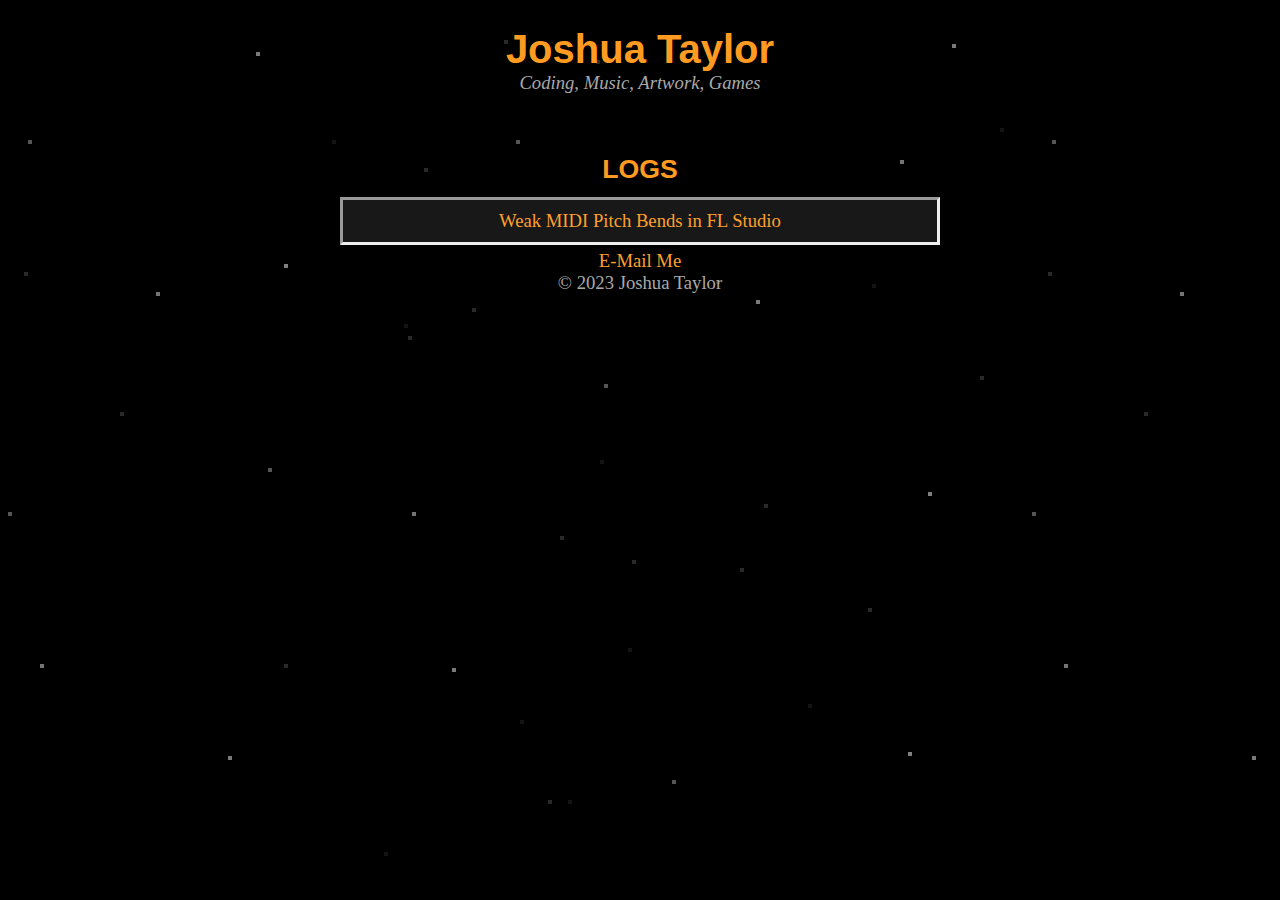
==== index.html @ dc6e921d "Added robots.txt, and meta descriptions." ====
<!DOCTYPE html>
<html lang="en-us">

<head>
	<meta name="generator" content="Hugo 0.113.0">
	<meta charset="utf-8">
	<meta http-equiv="x-ua-compatible" content="ie=edge">
	<meta name="viewport" content="width=device-width, initial-scale=1"><meta name="description" content="C Programming, Music Composition, FL Studio, Allegro 4, Allegro 5, ADLIB, MIDI, DOS Games, DOS Game Creation, you name it!" />
	<title>Joshua Taylor - Logs</title>
	<link rel="stylesheet" href="/css/style.css">
</head>

<body>
	<header>
	<div class="center">
		<h1><a href="https://jdtaylor.net/">Joshua Taylor</a></h1>
		<span class = "subtitle">Coding, Music, Artwork, Games</span>
	</div>
</header>

	
<main>
	<h3>LOGS</h3>
	<div class="stuff">
		
		<ul class="posts">
			
			<span class="center"><li><a href="https://jdtaylor.net/posts/flstudio-midi/">Weak MIDI Pitch Bends in FL Studio</a></li><span>
			
	</div>
</main>

	
	<footer>
	<div class="center"><a href="mailto:knpfalcon@gmail.com">E-Mail Me</a></div></div>
	<div class="center" style="color: darkgray;">&copy; 2023 Joshua Taylor</div>
</footer>

</body>

</html>
---- css/style.css ----
body {
 
    font-size: 14pt;
    max-width: 600px;
    text-decoration: none;
    color: rgb(255, 255, 255);
    margin: 0 auto;
    line-height: normal;
    font-family: 'Times New Roman', Times, serif;
    background: black;
    background-image: url(/img/stars.gif);
    background-repeat: repeat;
}

h1 {
    font-size: 30pt;
    margin-bottom: 0px;
    font-weight: bolder;
    font-family: Helvetica, Sans-Serif;
}

h2 {
    font-size: 28pt;
    font-family: Helvetica, Sans-Serif;
}

h3 {
    font-size: 20pt;
    padding: 12px;
    text-align: center;
    margin: auto;
    margin-top: 48px;
    text-transform: uppercase;
    font-family: Helvetica, Sans-Serif;
    color: rgb(255, 155, 33);
}

p {
    margin-top: 0px;
    margin-bottom: 24px;
    margin-left: auto;
    margin-right: auto;
    max-width: 90%;
    text-align: justify;
}

p > code {
    color: rgb(255, 198, 128);
}

ul {
    list-style-type: none;
    padding: 0;
    margin: 0;
}

h1 > a{
    text-decoration: none;
    color: rgb(255, 155, 33);
}

a{
    color: rgb(255, 160, 45);
    text-decoration: none;
}

a:hover{
    color: rgb(255, 200, 134);
    
    text-decoration: none;
}

img {
    display: block;
    border-style: inset;
    max-width: 90%;  
    height: auto;  
    margin: 0 auto;
}

.subtitle
{
    margin-bottom: 0px;
    font-style: italic;
    color: darkgray;
}

.content {
    text-indent: 30px;
}

.date {
    font-weight: bold;
    font-style: italic;
    margin-bottom: 12px;
}

.stuff {
    margin: 0 auto;
    background-color: rgba(32, 32, 32, 0.75);
    color: rgb(209, 209, 209);
    max-width: 600px;
    border-style: inset;
    margin-bottom: 5px;
    padding: 10px;
}

.footer {
    font-family: Arial, Helvetica, Verdana, sans-serif;
}

.center {
    text-align: center;
    margin: auto;
}

.right {
    text-align: right;
    margin-top: 0;
}


.highlight {
    border-style: inset;
    font-size: 14pt;
    margin: 12px;
}

.smalltime {
    font-size: 10pt;
    font-style: italic;
}



.sound audio {
    outline: none;
    margin-right: auto;
    margin-left: auto;
    margin-bottom: 20px;
}
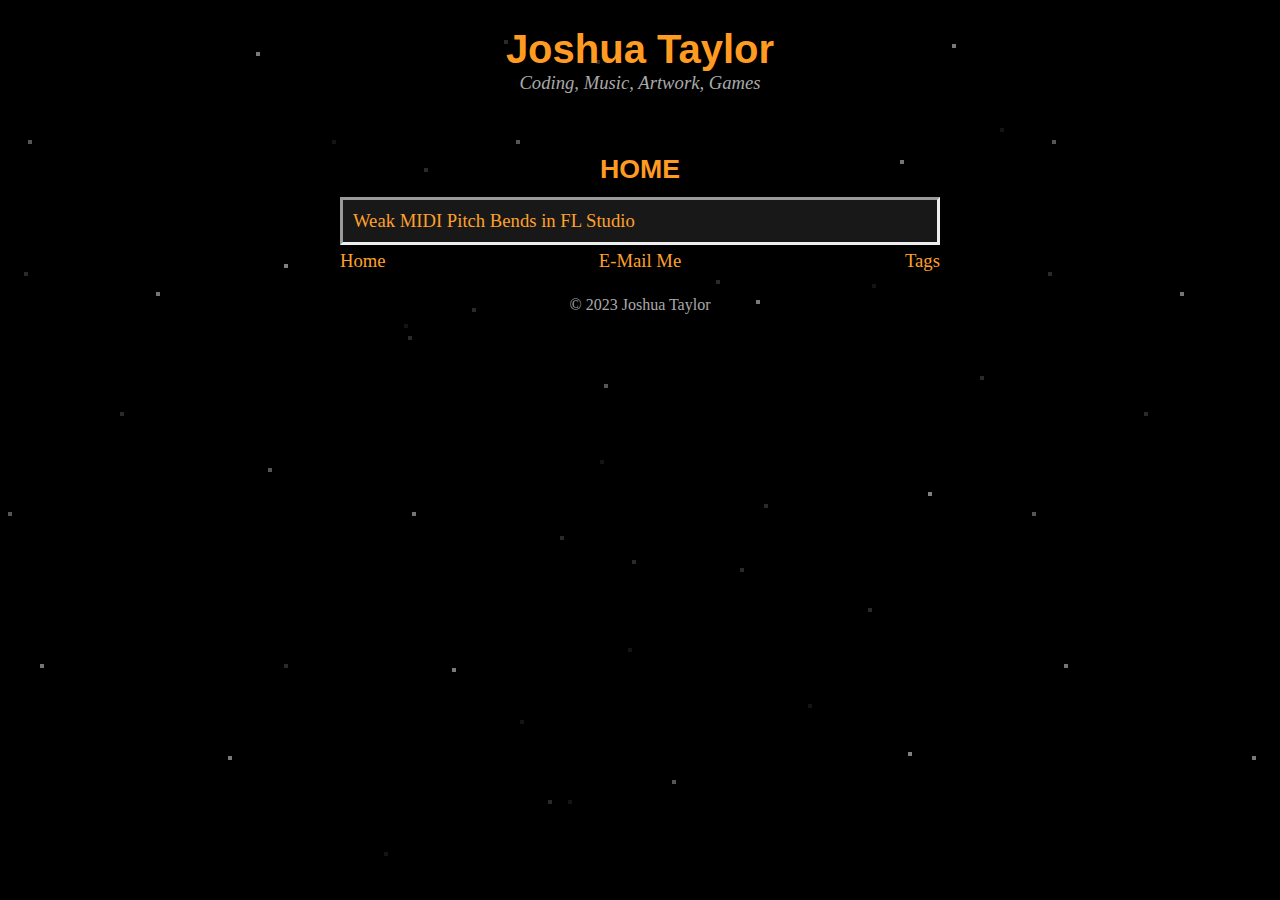
==== commit a085a2bb: "added tags and stuff." ====
--- a/index.html
+++ b/index.html
@@ -6,7 +6,7 @@
 	<meta charset="utf-8">
 	<meta http-equiv="x-ua-compatible" content="ie=edge">
 	<meta name="viewport" content="width=device-width, initial-scale=1"><meta name="description" content="C Programming, Music Composition, FL Studio, Allegro 4, Allegro 5, ADLIB, MIDI, DOS Games, DOS Game Creation, you name it!" />
-	<title>Joshua Taylor - Logs</title>
+	<title>Joshua Taylor - Home</title>
 	<link rel="stylesheet" href="/css/style.css">
 </head>
 
@@ -20,20 +20,26 @@
 
 	
 <main>
-	<h3>LOGS</h3>
+	<h3>HOME</h3>
 	<div class="stuff">
 		
 		<ul class="posts">
 			
-			<span class="center"><li><a href="https://jdtaylor.net/posts/flstudio-midi/">Weak MIDI Pitch Bends in FL Studio</a></li><span>
+			<span><li><a href="https://jdtaylor.net/posts/flstudio-midi/">Weak MIDI Pitch Bends in FL Studio</a></li><span>
 			
 	</div>
 </main>
 
-	
+	<nav>
+	<div class="nav">
+		<p class="alignleft"><a href="https://jdtaylor.net/">Home</a></p>
+		<p class="aligncenter"><a href="mailto:knpfalcon@gmail.com">E-Mail Me</a></p>
+		<p class="alignright"><a href="https://jdtaylor.net//tags">Tags</a></p>
+	</div>
+</nav>
+
 	<footer>
-	<div class="center"><a href="mailto:knpfalcon@gmail.com">E-Mail Me</a></div></div>
-	<div class="center" style="color: darkgray;">&copy; 2023 Joshua Taylor</div>
+	<div class="center" style="color: darkgray; font-size: 12pt;">&copy; 2023 Joshua Taylor</div>
 </footer>
 
 </body>
--- a/css/style.css
+++ b/css/style.css
@@ -111,12 +111,12 @@
 
 .center {
     text-align: center;
-    margin: auto;
+    margin: 0 auto;
 }
 
-.right {
-    text-align: right;
+.nav {
     margin-top: 0;
+    margin-bottom: 0;
 }
 
 
@@ -131,11 +131,28 @@
     font-style: italic;
 }
 
-
-
 .sound audio {
     outline: none;
     margin-right: auto;
     margin-left: auto;
     margin-bottom: 20px;
 }
+
+.alignleft {
+    float: left;
+    text-align:left;
+    width:33.33333%;
+    margin-top: 0;
+}
+.aligncenter {
+    float: left;
+    text-align:center;
+    width:33.33333%;
+    margin-top: 0;
+}
+.alignright {
+    float: left;
+    text-align:right;
+    width:33.33333%;
+    margin-top: 0;
+}
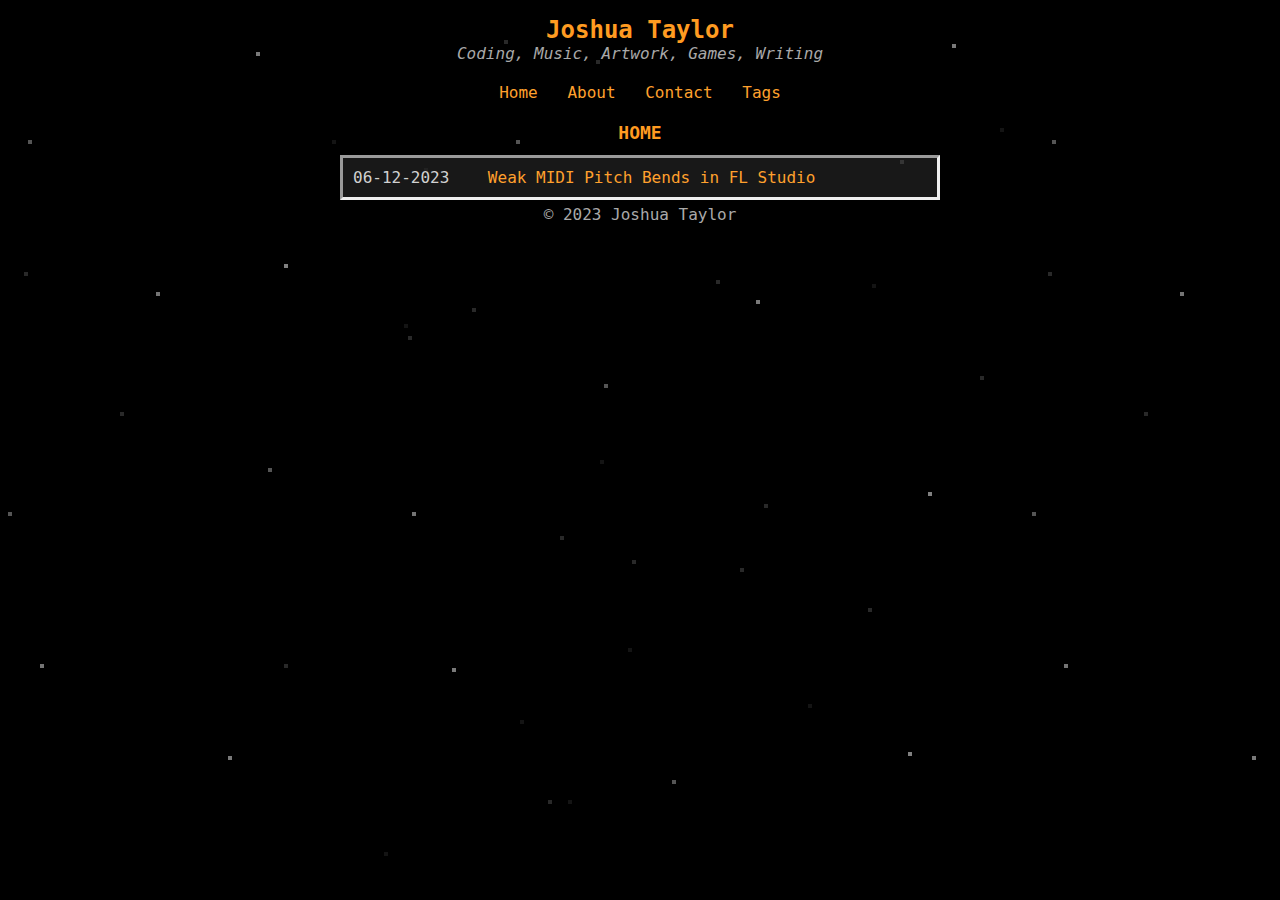
==== commit e513f7de: "Added more pages. Changed font." ====
--- a/index.html
+++ b/index.html
@@ -14,9 +14,23 @@
 	<header>
 	<div class="center">
 		<h1><a href="https://jdtaylor.net/">Joshua Taylor</a></h1>
-		<span class = "subtitle">Coding, Music, Artwork, Games</span>
+		<span class = "subtitle">Coding, Music, Artwork, Games, Writing</span>
 	</div>
 </header>
+
+	<nav aria-label="Main Navigation">
+	<ul id="menu"> 
+		
+		<li><a href="/">Home</a></li>
+		
+		<li><a href="/about">About</a></li>
+		
+		<li><a href="mailto:knpfalcon@gmail.com">Contact</a></li>
+		
+		<li><a href="/tags">Tags</a></li>
+		
+	</ul> 
+</nav>
 
 	
 <main>
@@ -25,18 +39,10 @@
 		
 		<ul class="posts">
 			
-			<span><li><a href="https://jdtaylor.net/posts/flstudio-midi/">Weak MIDI Pitch Bends in FL Studio</a></li><span>
+			<li><time datetime=" 2023-06-12T19:00:00">06-12-2023&nbsp;&nbsp;&nbsp;&nbsp;</time><a href="https://jdtaylor.net/posts/flstudio-midi/">Weak MIDI Pitch Bends in FL Studio</a></li>
 			
 	</div>
 </main>
-
-	<nav>
-	<div class="nav">
-		<p class="alignleft"><a href="https://jdtaylor.net/">Home</a></p>
-		<p class="aligncenter"><a href="mailto:knpfalcon@gmail.com">E-Mail Me</a></p>
-		<p class="alignright"><a href="https://jdtaylor.net//tags">Tags</a></p>
-	</div>
-</nav>
 
 	<footer>
 	<div class="center" style="color: darkgray; font-size: 12pt;">&copy; 2023 Joshua Taylor</div>
--- a/css/style.css
+++ b/css/style.css
@@ -1,37 +1,38 @@
 body {
  
-    font-size: 14pt;
     max-width: 600px;
     text-decoration: none;
     color: rgb(255, 255, 255);
     margin: 0 auto;
     line-height: normal;
-    font-family: 'Times New Roman', Times, serif;
+    font-family: Consolas,Monospace,Courier;
     background: black;
     background-image: url(/img/stars.gif);
     background-repeat: repeat;
+    background-attachment: fixed;
+    
 }
 
 h1 {
-    font-size: 30pt;
+    font-size: 1.5rem;
     margin-bottom: 0px;
     font-weight: bolder;
-    font-family: Helvetica, Sans-Serif;
+    font-family: Consolas,Monospace,Courier;
 }
 
 h2 {
-    font-size: 28pt;
-    font-family: Helvetica, Sans-Serif;
+    font-size: 1.25rem;
+    font-family: Consolas,Monospace,Courier;
 }
 
 h3 {
-    font-size: 20pt;
+    font-size: 1.125rem;
     padding: 12px;
     text-align: center;
     margin: auto;
-    margin-top: 48px;
+    margin-top: 8px;
     text-transform: uppercase;
-    font-family: Helvetica, Sans-Serif;
+    font-family: Consolas,Monospace,Courier;
     color: rgb(255, 155, 33);
 }
 
@@ -114,9 +115,16 @@
     margin: 0 auto;
 }
 
-.nav {
-    margin-top: 0;
-    margin-bottom: 0;
+ul#menu {
+    margin-top: 20px;
+    padding:0;
+    list-style-type:none;
+    text-align:center;
+}
+ul#menu li {
+    display:inline-block;
+    padding-left: 10px;
+    padding-right: 10px;
 }
 
 
@@ -156,3 +164,8 @@
     width:33.33333%;
     margin-top: 0;
 }
+
+
+.tab {
+        tab-size: 4;
+}
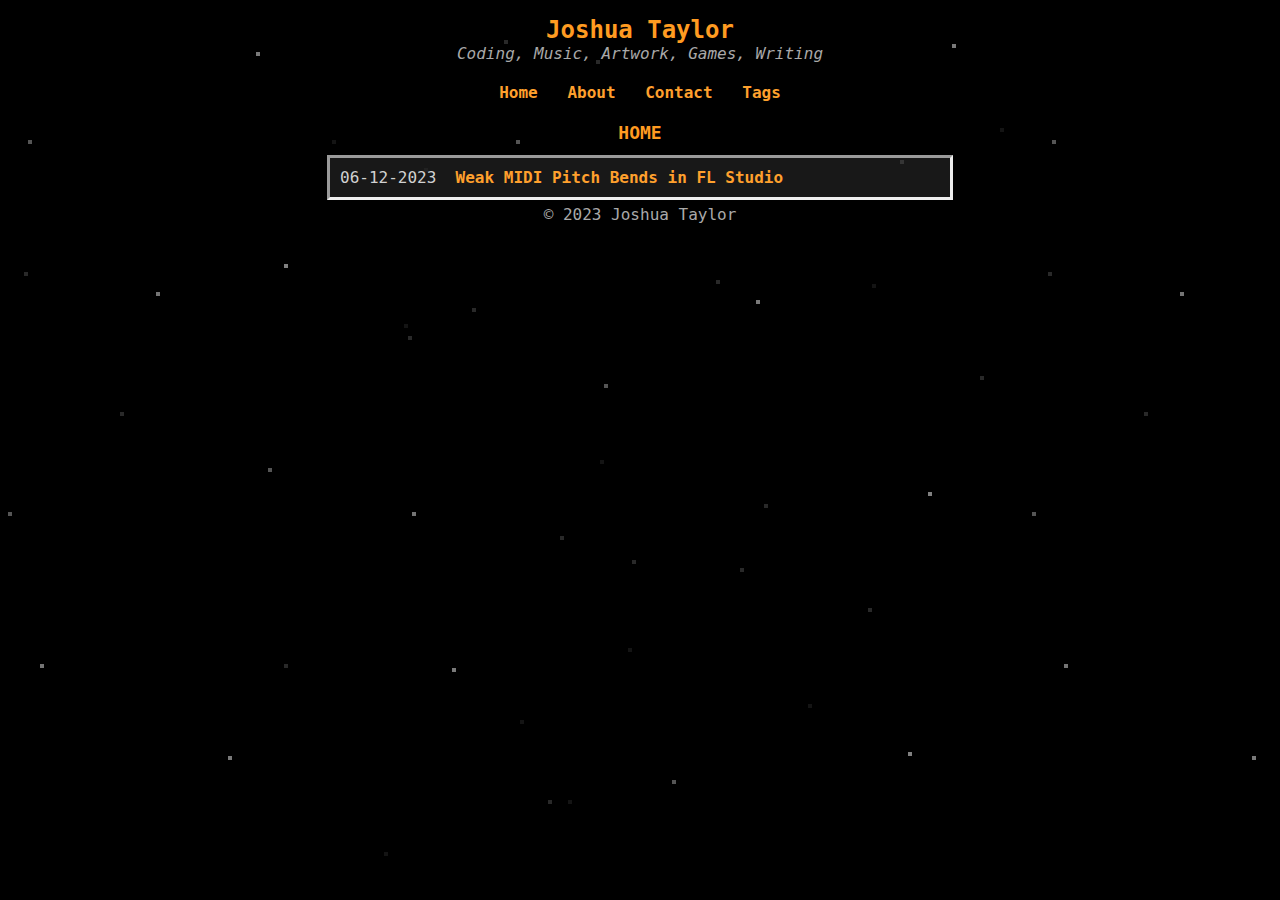
==== commit 960cef32: "Testing width. Done for tonight." ====
--- a/index.html
+++ b/index.html
@@ -39,7 +39,7 @@
 		
 		<ul class="posts">
 			
-			<li><time datetime=" 2023-06-12T19:00:00">06-12-2023&nbsp;&nbsp;&nbsp;&nbsp;</time><a href="https://jdtaylor.net/posts/flstudio-midi/">Weak MIDI Pitch Bends in FL Studio</a></li>
+			<li><time datetime=" 2023-06-12T19:00:00">06-12-2023&nbsp;&nbsp;</time><a href="https://jdtaylor.net/posts/flstudio-midi/">Weak MIDI Pitch Bends in FL Studio</a></li>
 			
 	</div>
 </main>
--- a/css/style.css
+++ b/css/style.css
@@ -1,16 +1,14 @@
 body {
- 
     max-width: 600px;
     text-decoration: none;
     color: rgb(255, 255, 255);
     margin: 0 auto;
-    line-height: normal;
     font-family: Consolas,Monospace,Courier;
     background: black;
     background-image: url(/img/stars.gif);
     background-repeat: repeat;
     background-attachment: fixed;
-    
+    font-size: 1rem;
 }
 
 h1 {
@@ -63,6 +61,7 @@
 a{
     color: rgb(255, 160, 45);
     text-decoration: none;
+    font-weight:800;
 }
 
 a:hover{
@@ -169,3 +168,15 @@
 .tab {
         tab-size: 4;
 }
+
+@media(max-width:599px){body{max-width:90%}}
+
+@media(min-width:600px){body{max-width:90%}}
+
+@media(min-width:900px){body{max-width:90%}}
+
+@media(min-width:1440px){body{max-width:50%}}
+
+@media(min-width:1920px){body{max-width:50%}}
+
+@media(min-width:2560px){body{max-width:50%}}
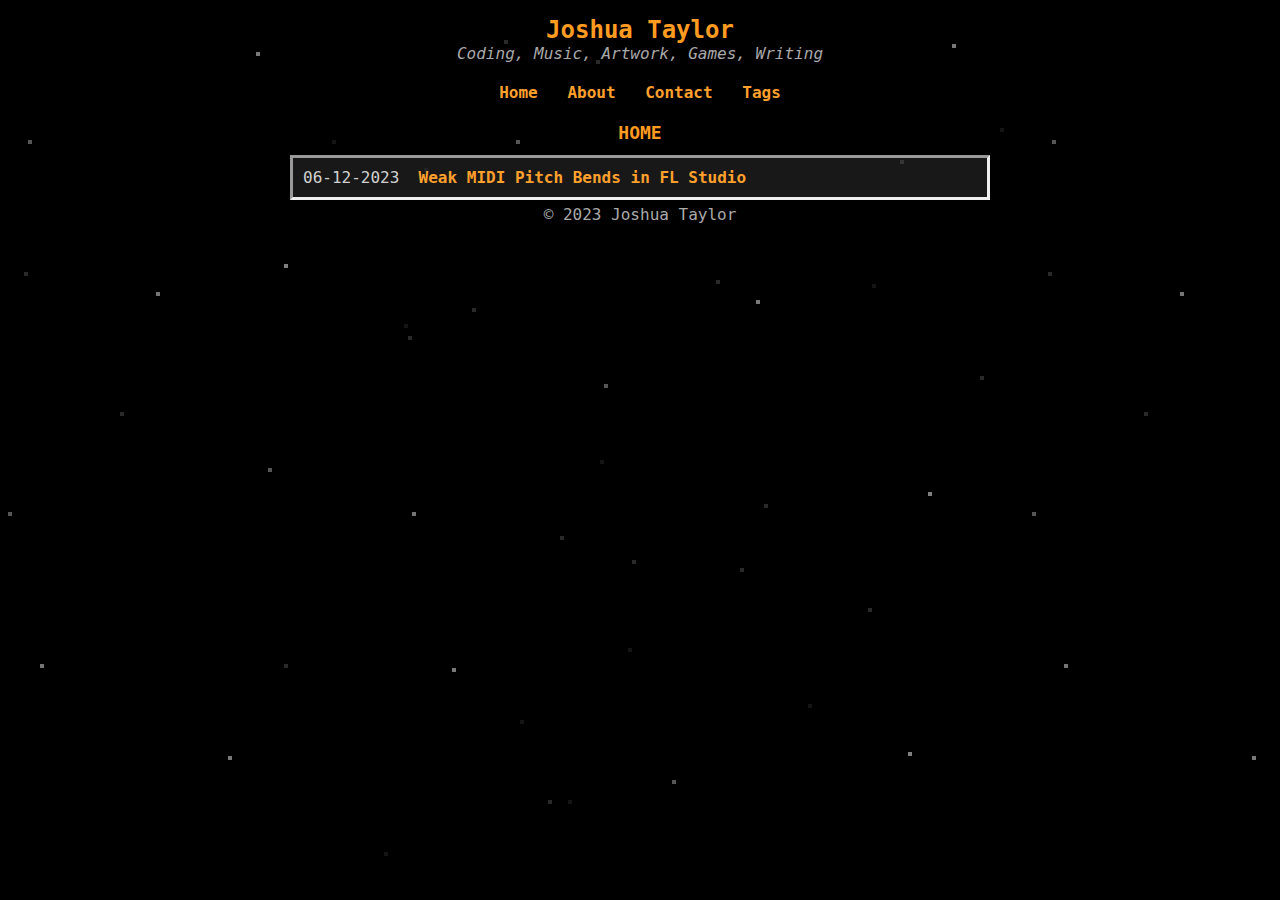
==== commit afd96303: "One more width test. Final." ====
--- a/index.html
+++ b/index.html
@@ -8,6 +8,7 @@
 	<meta name="viewport" content="width=device-width, initial-scale=1"><meta name="description" content="C Programming, Music Composition, FL Studio, Allegro 4, Allegro 5, ADLIB, MIDI, DOS Games, DOS Game Creation, you name it!" />
 	<title>Joshua Taylor - Home</title>
 	<link rel="stylesheet" href="/css/style.css">
+	<meta name="viewport" content="width=700, initial-scale=0.50">
 </head>
 
 <body>
--- a/css/style.css
+++ b/css/style.css
@@ -1,5 +1,5 @@
 body {
-    max-width: 600px;
+    max-width: 700px;
     text-decoration: none;
     color: rgb(255, 255, 255);
     margin: 0 auto;
@@ -39,7 +39,7 @@
     margin-bottom: 24px;
     margin-left: auto;
     margin-right: auto;
-    max-width: 90%;
+    max-width: 98%;
     text-align: justify;
 }
 
@@ -99,7 +99,7 @@
     margin: 0 auto;
     background-color: rgba(32, 32, 32, 0.75);
     color: rgb(209, 209, 209);
-    max-width: 600px;
+    max-width: 700px;
     border-style: inset;
     margin-bottom: 5px;
     padding: 10px;
@@ -145,38 +145,6 @@
     margin-bottom: 20px;
 }
 
-.alignleft {
-    float: left;
-    text-align:left;
-    width:33.33333%;
-    margin-top: 0;
-}
-.aligncenter {
-    float: left;
-    text-align:center;
-    width:33.33333%;
-    margin-top: 0;
-}
-.alignright {
-    float: left;
-    text-align:right;
-    width:33.33333%;
-    margin-top: 0;
-}
-
-
 .tab {
         tab-size: 4;
 }
-
-@media(max-width:599px){body{max-width:90%}}
-
-@media(min-width:600px){body{max-width:90%}}
-
-@media(min-width:900px){body{max-width:90%}}
-
-@media(min-width:1440px){body{max-width:50%}}
-
-@media(min-width:1920px){body{max-width:50%}}
-
-@media(min-width:2560px){body{max-width:50%}}
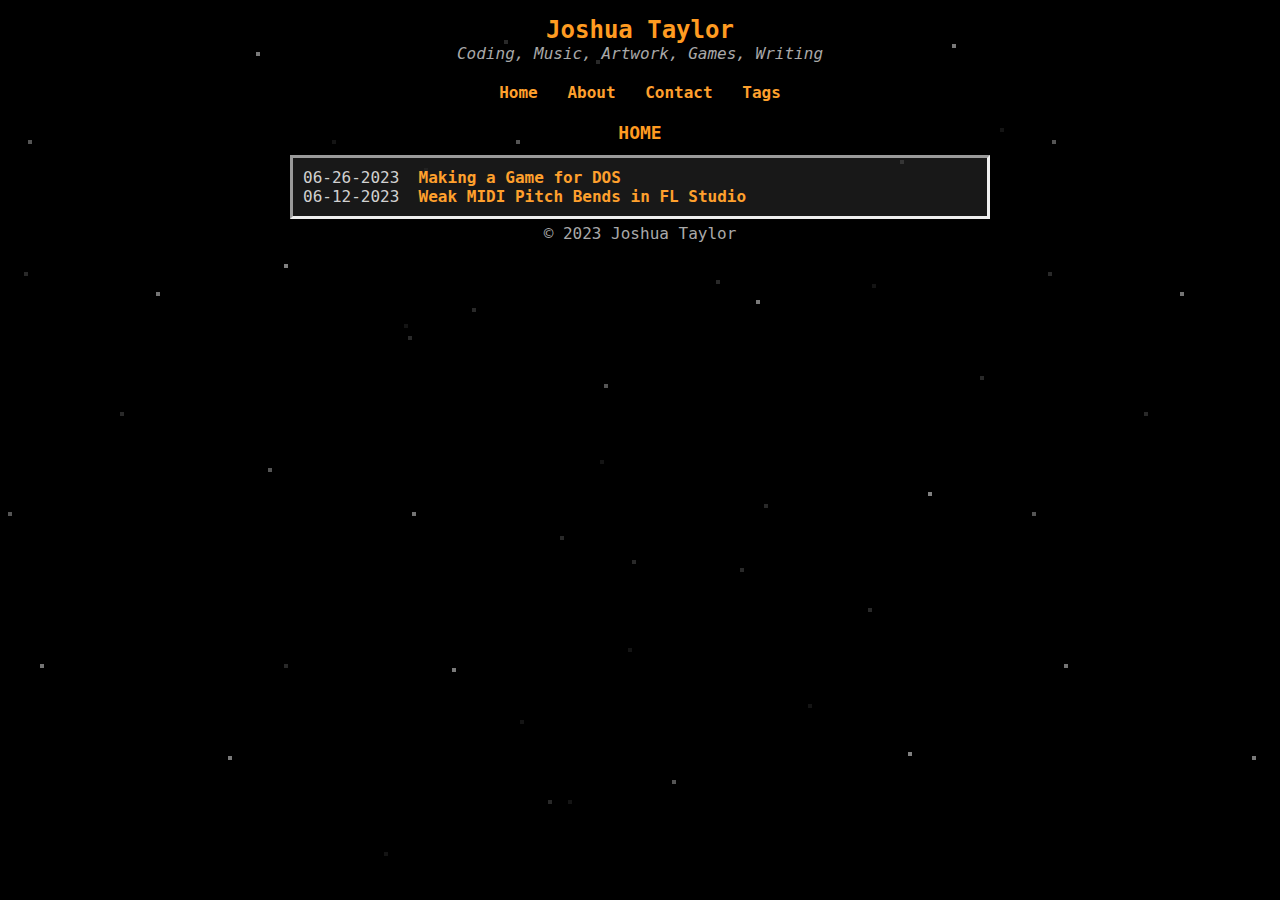
==== commit 6f01b725: "New post. Syntax Fix. Video. Making Dos Games." ====
--- a/index.html
+++ b/index.html
@@ -2,13 +2,14 @@
 <html lang="en-us">
 
 <head>
-	<meta name="generator" content="Hugo 0.113.0">
+	<meta name="generator" content="Hugo 0.92.2" />
 	<meta charset="utf-8">
 	<meta http-equiv="x-ua-compatible" content="ie=edge">
 	<meta name="viewport" content="width=device-width, initial-scale=1"><meta name="description" content="C Programming, Music Composition, FL Studio, Allegro 4, Allegro 5, ADLIB, MIDI, DOS Games, DOS Game Creation, you name it!" />
 	<title>Joshua Taylor - Home</title>
+	<link rel="stylesheet" href="/css/syntax.css">
 	<link rel="stylesheet" href="/css/style.css">
-	<meta name="viewport" content="width=700, initial-scale=0.50">
+	<meta name="viewport" content="width=device-width, initial-scale=1.0">
 </head>
 
 <body>
@@ -40,6 +41,8 @@
 		
 		<ul class="posts">
 			
+			<li><time datetime=" 2023-06-26T19:00:00">06-26-2023&nbsp;&nbsp;</time><a href="https://jdtaylor.net/posts/dos-games/">Making a Game for DOS</a></li>
+			
 			<li><time datetime=" 2023-06-12T19:00:00">06-12-2023&nbsp;&nbsp;</time><a href="https://jdtaylor.net/posts/flstudio-midi/">Weak MIDI Pitch Bends in FL Studio</a></li>
 			
 	</div>
--- a/css/syntax.css
+++ b/css/syntax.css
@@ -0,0 +1,86 @@
+/* Background */ .chroma { color: #ffffff; background-color: #111111 }
+/* Other */ .chroma .x {  }
+/* Error */ .chroma .err {  }
+/* LineTableTD */ .chroma .lntd { vertical-align: top; padding: 0; margin: 0; border: 0; }
+/* LineTable */ .chroma .lntable { border-spacing: 0; padding: 0; margin: 0; border: 0; width: auto; overflow: auto; display: block; }
+/* LineHighlight */ .chroma .hl { display: block; width: 100%;background-color: #ffffcc }
+/* LineNumbersTable */ .chroma .lnt { margin-right: 0.4em; padding: 0 0.4em 0 0.4em;color: #7f7f7f }
+/* LineNumbers */ .chroma .ln { margin-right: 0.4em; padding: 0 0.4em 0 0.4em;color: #7f7f7f }
+/* Keyword */ .chroma .k { color: #fb660a; font-weight: bold }
+/* KeywordConstant */ .chroma .kc { color: #fb660a; font-weight: bold }
+/* KeywordDeclaration */ .chroma .kd { color: #fb660a; font-weight: bold }
+/* KeywordNamespace */ .chroma .kn { color: #fb660a; font-weight: bold }
+/* KeywordPseudo */ .chroma .kp { color: #fb660a }
+/* KeywordReserved */ .chroma .kr { color: #fb660a; font-weight: bold }
+/* KeywordType */ .chroma .kt { color: #fb660a; font-weight: bold }
+/* Name */ .chroma .n { color: #638bc0; }
+/* NameAttribute */ .chroma .na { color: #ff0086; font-weight: bold }
+/* NameBuiltin */ .chroma .nb { color: #addd3d; }
+/* NameBuiltinPseudo */ .chroma .bp {  }
+/* NameClass */ .chroma .nc {  }
+/* NameConstant */ .chroma .no { color: #53a0cc }
+/* NameDecorator */ .chroma .nd {  }
+/* NameEntity */ .chroma .ni {  }
+/* NameException */ .chroma .ne {  }
+/* NameFunction */ .chroma .nf { color: #fb660a; font-weight: bold }
+/* NameFunctionMagic */ .chroma .fm {  }
+/* NameLabel */ .chroma .nl {  }
+/* NameNamespace */ .chroma .nn {  }
+/* NameOther */ .chroma .nx {  }
+/* NameProperty */ .chroma .py {  }
+/* NameTag */ .chroma .nt { color: #fb660a; font-weight: bold }
+/* NameVariable */ .chroma .nv { color: #fb660a }
+/* NameVariableClass */ .chroma .vc {  }
+/* NameVariableGlobal */ .chroma .vg {  }
+/* NameVariableInstance */ .chroma .vi {  }
+/* NameVariableMagic */ .chroma .vm {  }
+/* Literal */ .chroma .l {  }
+/* LiteralDate */ .chroma .ld {  }
+/* LiteralString */ .chroma .s { color: #0086d2 }
+/* LiteralStringAffix */ .chroma .sa { color: #0086d2 }
+/* LiteralStringBacktick */ .chroma .sb { color: #0086d2 }
+/* LiteralStringChar */ .chroma .sc { color: #0086d2 }
+/* LiteralStringDelimiter */ .chroma .dl { color: #0086d2 }
+/* LiteralStringDoc */ .chroma .sd { color: #0086d2 }
+/* LiteralStringDouble */ .chroma .s2 { color: #0086d2 }
+/* LiteralStringEscape */ .chroma .se { color: #0086d2 }
+/* LiteralStringHeredoc */ .chroma .sh { color: #0086d2 }
+/* LiteralStringInterpol */ .chroma .si { color: #0086d2 }
+/* LiteralStringOther */ .chroma .sx { color: #0086d2 }
+/* LiteralStringRegex */ .chroma .sr { color: #0086d2 }
+/* LiteralStringSingle */ .chroma .s1 { color: #0086d2 }
+/* LiteralStringSymbol */ .chroma .ss { color: #0086d2 }
+/* LiteralNumber */ .chroma .m { color: #0086f7; font-weight: bold }
+/* LiteralNumberBin */ .chroma .mb { color: #0086f7; font-weight: bold }
+/* LiteralNumberFloat */ .chroma .mf { color: #0086f7; font-weight: bold }
+/* LiteralNumberHex */ .chroma .mh { color: #0086f7; font-weight: bold }
+/* LiteralNumberInteger */ .chroma .mi { color: #0086f7; font-weight: bold }
+/* LiteralNumberIntegerLong */ .chroma .il { color: #0086f7; font-weight: bold }
+/* LiteralNumberOct */ .chroma .mo { color: #0086f7; font-weight: bold }
+/* Operator */ .chroma .o { color: #c27748; }
+/* OperatorWord */ .chroma .ow {  }
+/* Punctuation */ .chroma .p { color: #6250a3; }
+/* Comment */ .chroma .c { color: #008800; background-color: #0f140f; font-style: italic }
+/* CommentHashbang */ .chroma .ch { color: #008800; background-color: #0f140f; font-style: italic }
+/* CommentMultiline */ .chroma .cm { color: #008800; background-color: #0f140f; font-style: italic }
+/* CommentSingle */ .chroma .c1 { color: #008800; background-color: #0f140f; font-style: italic }
+/* CommentSpecial */ .chroma .cs { color: #008800; background-color: #0f140f; font-style: italic }
+/* CommentPreproc */ .chroma .cp { color: #ff0007; background-color: #0f140f; font-weight: bold; font-style: italic }
+/* CommentPreprocFile */ .chroma .cpf { color: #ff0007; background-color: #0f140f; font-weight: bold; font-style: italic }
+/* Generic */ .chroma .g {  }
+/* GenericDeleted */ .chroma .gd {  }
+/* GenericEmph */ .chroma .ge {  }
+/* GenericError */ .chroma .gr {  }
+/* GenericHeading */ .chroma .gh { font-weight: bold }
+/* GenericInserted */ .chroma .gi {  }
+/* GenericOutput */ .chroma .go { color: #444444; background-color: #222222 }
+/* GenericPrompt */ .chroma .gp {  }
+/* GenericStrong */ .chroma .gs {  }
+/* GenericSubheading */ .chroma .gu { font-weight: bold }
+/* GenericTraceback */ .chroma .gt {  }
+/* GenericUnderline */ .chroma .gl {  }
+/* TextWhitespace */ .chroma .w { color: #888888 }
+
+code {
+    font-size: 0.9rem;
+}
--- a/css/style.css
+++ b/css/style.css
@@ -3,7 +3,7 @@
     text-decoration: none;
     color: rgb(255, 255, 255);
     margin: 0 auto;
-    font-family: Consolas,Monospace,Courier;
+    font-family: Consolas, Monospace, Courier;
     background: black;
     background-image: url(/img/stars.gif);
     background-repeat: repeat;
@@ -15,12 +15,12 @@
     font-size: 1.5rem;
     margin-bottom: 0px;
     font-weight: bolder;
-    font-family: Consolas,Monospace,Courier;
+    font-family: Consolas, Monospace, Courier;
 }
 
 h2 {
     font-size: 1.25rem;
-    font-family: Consolas,Monospace,Courier;
+    font-family: Consolas, Monospace, Courier;
 }
 
 h3 {
@@ -30,7 +30,7 @@
     margin: auto;
     margin-top: 8px;
     text-transform: uppercase;
-    font-family: Consolas,Monospace,Courier;
+    font-family: Consolas, Monospace, Courier;
     color: rgb(255, 155, 33);
 }
 
@@ -43,7 +43,7 @@
     text-align: justify;
 }
 
-p > code {
+p>code {
     color: rgb(255, 198, 128);
 }
 
@@ -53,33 +53,32 @@
     margin: 0;
 }
 
-h1 > a{
+h1>a {
     text-decoration: none;
     color: rgb(255, 155, 33);
 }
 
-a{
+a {
     color: rgb(255, 160, 45);
     text-decoration: none;
-    font-weight:800;
+    font-weight: 800;
 }
 
-a:hover{
+a:hover {
     color: rgb(255, 200, 134);
-    
+
     text-decoration: none;
 }
 
 img {
     display: block;
     border-style: inset;
-    max-width: 90%;  
-    height: auto;  
+    max-width: 90%;
+    height: auto;
     margin: 0 auto;
 }
 
-.subtitle
-{
+.subtitle {
     margin-bottom: 0px;
     font-style: italic;
     color: darkgray;
@@ -116,21 +115,15 @@
 
 ul#menu {
     margin-top: 20px;
-    padding:0;
-    list-style-type:none;
-    text-align:center;
+    padding: 0;
+    list-style-type: none;
+    text-align: center;
 }
+
 ul#menu li {
-    display:inline-block;
+    display: inline-block;
     padding-left: 10px;
     padding-right: 10px;
-}
-
-
-.highlight {
-    border-style: inset;
-    font-size: 14pt;
-    margin: 12px;
 }
 
 .smalltime {
@@ -142,9 +135,20 @@
     outline: none;
     margin-right: auto;
     margin-left: auto;
-    margin-bottom: 20px;
+    width: 400px;
+    height: 40px;
+    margin-bottom: 50px;
+    margin-top: 40px;
+}
+
+.video {
+    display: block;
+    border-style: inset;
+    max-width: 90%;
+    height: auto;
+    margin: 0 auto;
 }
 
 .tab {
-        tab-size: 4;
+    tab-size: 4;
 }
